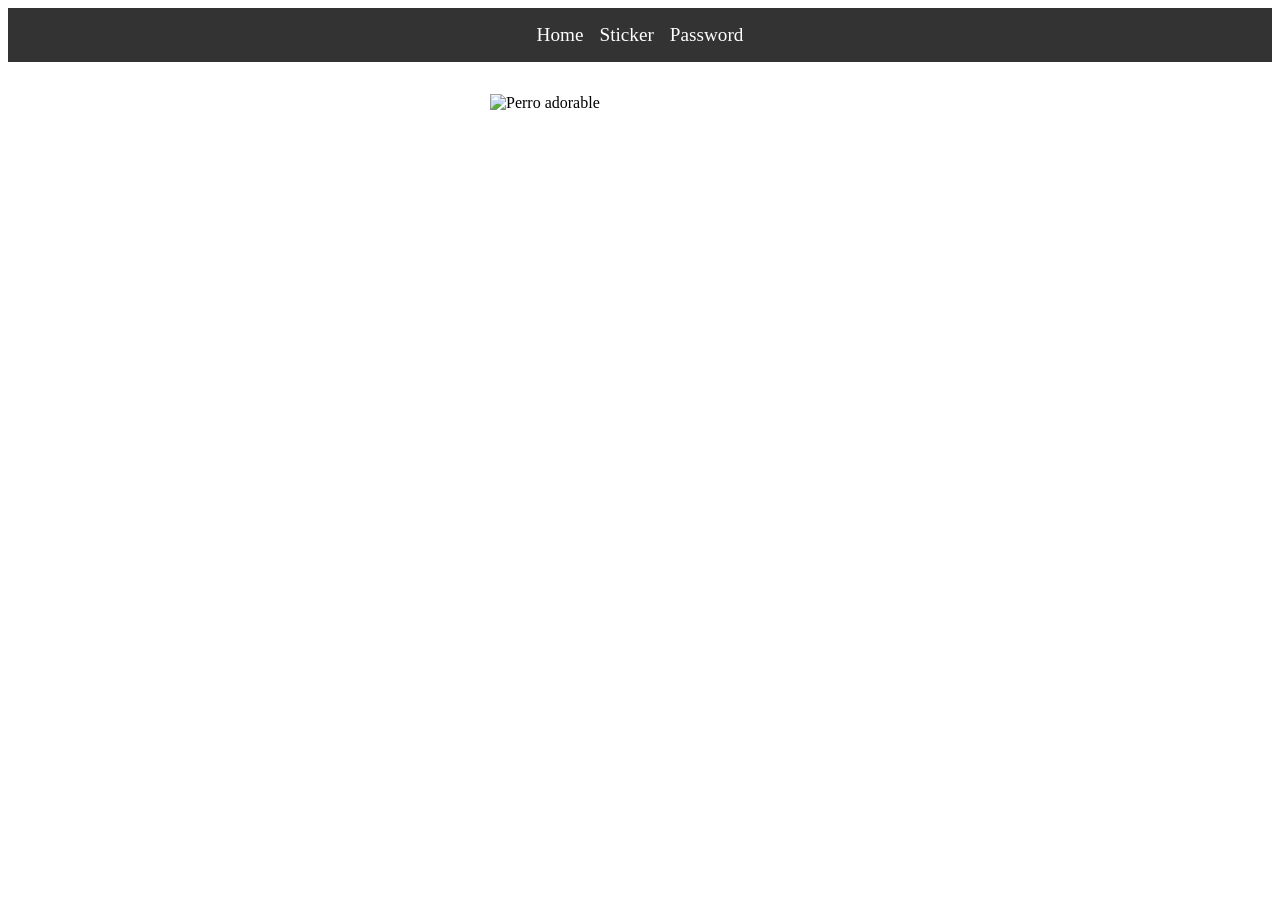
==== index.html @ eda64dd1 "Subir desafio" ====
<!DOCTYPE html>
<html lang="en">
  <head>
    <meta charset="UTF-8" />
    <meta name="viewport" content="width=device-width, initial-scale=1.0" />
    <title>Imagen con Borde</title>
    <link rel="stylesheet" href="./assets/css/styles.css" />
  </head>
  <body>
    <!-- Navbar -->
    <nav class="navbar">
      <a href="./index.html" class="nav-link">Home</a>
      <a href="./sticker.html" class="nav-link">Sticker</a>
      <a href="./password.html" class="nav-link">Password</a>
    </nav>

    <!-- Imagen -->
    <img id="imagen" src="https://placedog.net/500" alt="Perro adorable" />

    <!-- Enlace al archivo JavaScript -->
    <script src="./assets/js/script.js"></script>
  </body>
</html>
---- assets/css/styles.css ----
/* Estilos para la navbar */
.navbar {
  background-color: #333;
  padding: 1rem;
  display: flex;
  justify-content: center;
  gap: 1rem;
}

.nav-link {
  color: white;
  text-decoration: none;
  font-size: 1.2rem;
  transition: color 0.3s;
}

.nav-link:hover {
  color: #f0a500;
}

/* Estilos iniciales de la imagen */
#imagen {
  width: 300px;
  height: auto;
  border: none;
  cursor: pointer;
  display: block;
  margin: 2rem auto;
}
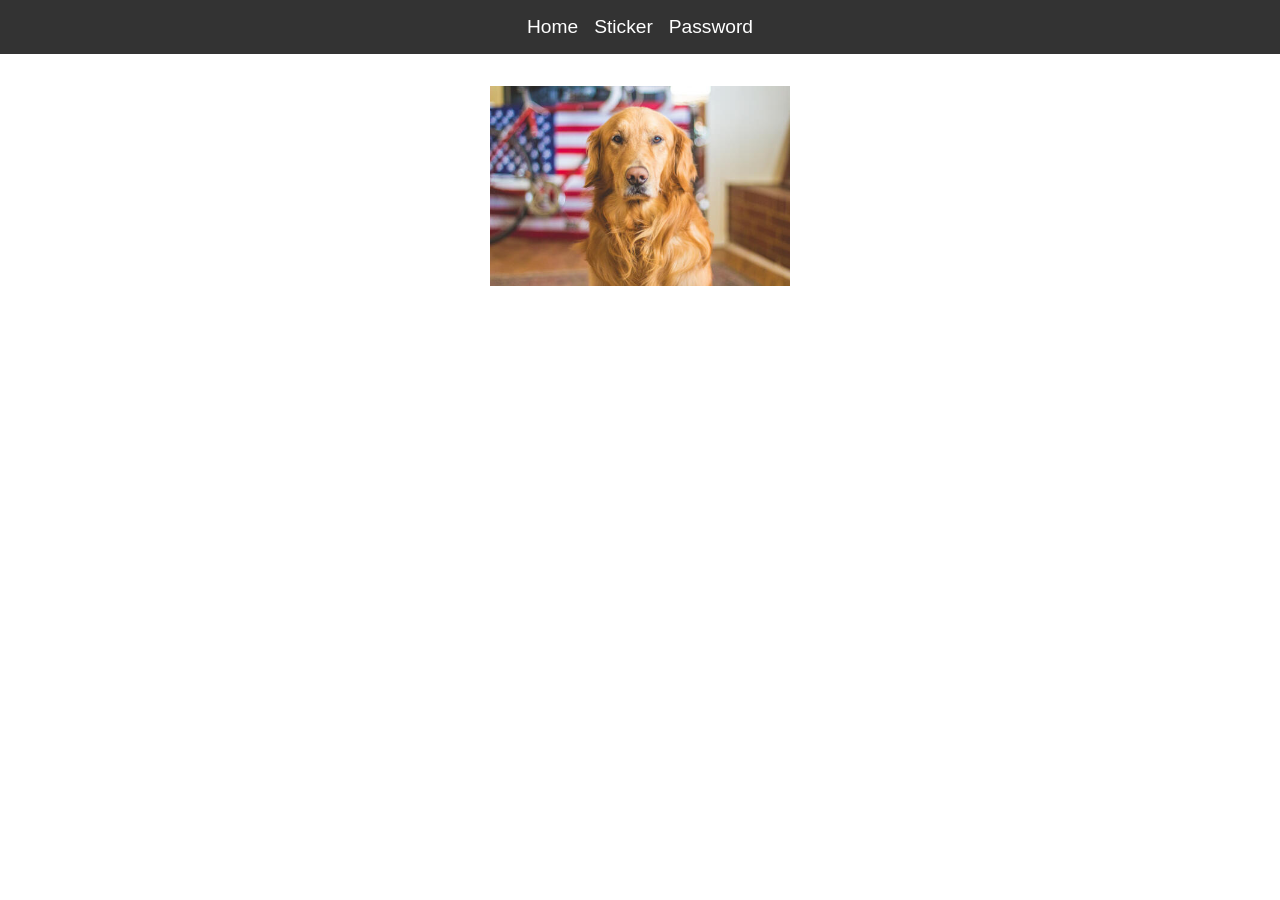
==== commit f64fba4e: "carga de imagenes en img" ====
--- a/index.html
+++ b/index.html
@@ -15,7 +15,7 @@
     </nav>
 
     <!-- Imagen -->
-    <img id="imagen" src="https://placedog.net/500" alt="Perro adorable" />
+    <img id="imagen" src="./assets/img/500.png" alt="Perro adorable" />
 
     <!-- Enlace al archivo JavaScript -->
     <script src="./assets/js/script.js"></script>
--- a/assets/css/styles.css
+++ b/assets/css/styles.css
@@ -19,6 +19,13 @@
 }
 
 /* Estilos iniciales de la imagen */
+body {
+  font-family: Arial, sans-serif;
+  margin: 0;
+  padding: 0;
+  text-align: center;
+}
+
 #imagen {
   width: 300px;
   height: auto;
